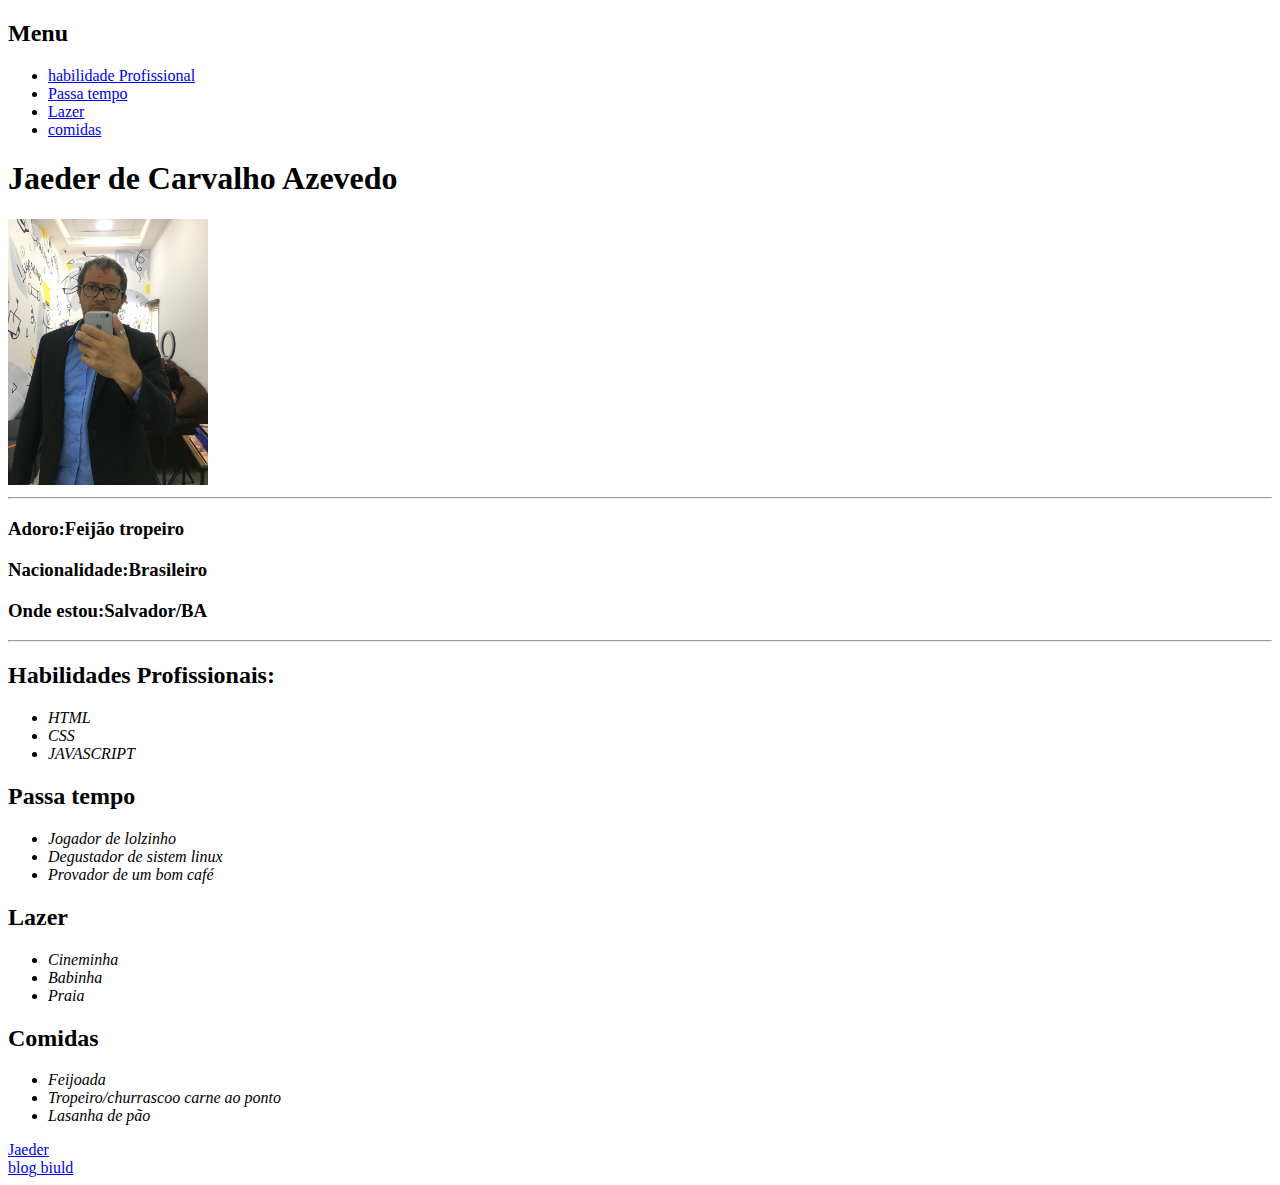
==== index.html @ bd66f96f "portifolio parte 1 HTML" ====
<!DOCTYPE html>
<html lang="pt-BR">
<head>
    <meta charset="UTF-8">
    <title>Portifolio Jaeder Azevedo</title>
</head>
<body>
    <h2>Menu</h2>    
    <ul>
        <li><a href="#habilidade">habilidade Profissional</li></a>
        <li><a href="#passa tempo">Passa tempo</li></a>
        <li><a href="#Lazer">Lazer</li></a>
        <li><a href="#Comidas">comidas</li></a>
    </ul>
    <h1 id="jaeder">Jaeder de Carvalho Azevedo</h1>
    <img src="./2022-01-11 14.53.35.jpg" width="200px" alt="foto Jaeder">
    <hr>
    <h3><strong>Adoro:</strong>Feijão tropeiro</h3>
    <h3><strong>Nacionalidade:</strong>Brasileiro</h3>
    <h3><strong>Onde estou:</strong>Salvador/BA</h3>
    <hr>
    <h2 id="habilidade">Habilidades Profissionais:</h2>
        <ul>
            <li><i>HTML</i></li>
            <li><i>CSS</i></li>
            <li><i>JAVASCRIPT</i></li>
        </ul>
    <h2 id="passa tempo">Passa tempo</h2>    
        <ul>
            <li><i>Jogador de lolzinho</i></li>
            <li><i>Degustador de sistem linux</i></li>
            <li><i>Provador de um bom café</i></li>
        </ul>
    <h2 id="Lazer">Lazer</h2>    
        <ul>
            <li><i>Cineminha</i></li>
            <li><i>Babinha</i></li>
            <li><i>Praia</i></li>
        </ul>    
    <h2 id="Comidas">Comidas</h2>    
        <ul>
            <li><i>Feijoada</i></li>
            <li><i>Tropeiro/churrascoo carne ao ponto</i></li>
            <li><i>Lasanha de pão</i></li>
        </ul>
    <a href="#jaeder">Jaeder</a> 
    <br>   
    <a href="https://www.mobafire.com/" target="_blank">blog biuld</a>
</body>
</html>
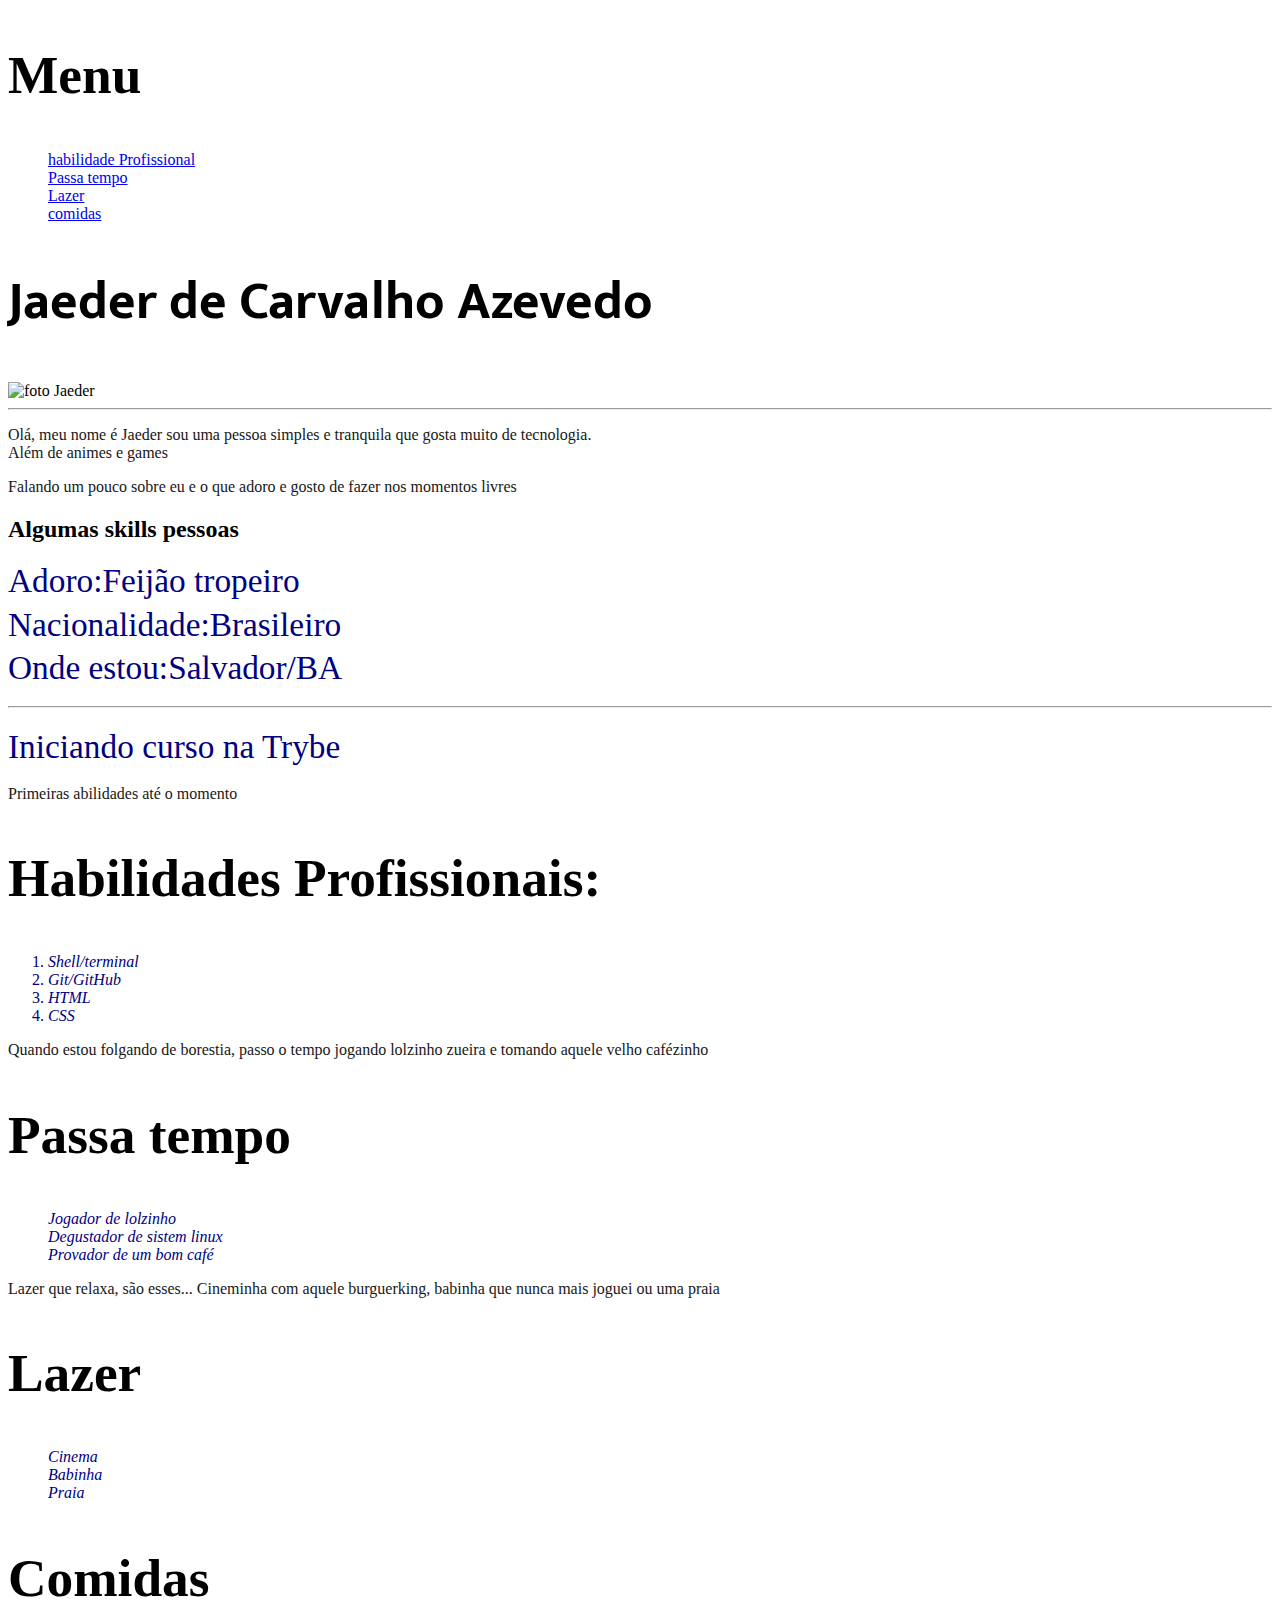
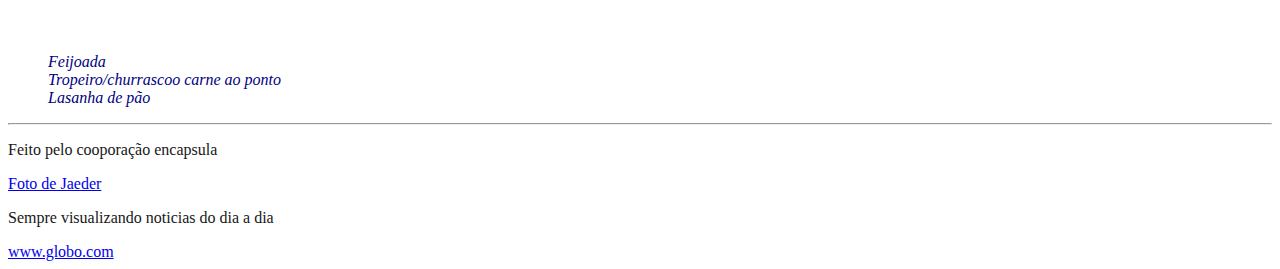
==== commit e61fb655: "Merge bbfc42371bd94a739261f153b44931fd3ed2777d into bec606dbde115dd08a0ead3494cb45c801390df7" ====
--- a/index.html
+++ b/index.html
@@ -3,9 +3,42 @@
 <head>
     <meta charset="UTF-8">
     <title>Portifolio Jaeder Azevedo</title>
+    <link rel="preconnect" href="https://fonts.googleapis.com">
+    <link rel="preconnect" href="https://fonts.gstatic.com" crossorigin>
+    <link href="https://fonts.googleapis.com/css2?family=Mukta:wght@500&family=Rubik+Distressed&family=Rubik+Marker+Hatch&display=swap" rel="stylesheet">
+    <style>
+        h1{
+            font-family: 'Mukta', sans-serif; 
+            font-size: 40pt;      
+        }
+
+        li{
+            color: #000080;
+        }
+
+        p{
+            color: rgb(24, 23, 23);
+        } 
+
+        h3{
+            color: #000080;
+            font-size: 25pt;
+            line-height: 10px;
+            font-weight: 300;
+        }
+
+        ul{
+            list-style: none;
+        }
+
+        .subtitulos{
+            font-size: 40pt;
+        }
+
+    </style>
 </head>
 <body>
-    <h2>Menu</h2>    
+    <h2 class="subtitulos">Menu</h2>    
     <ul>
         <li><a href="#habilidade">habilidade Profissional</li></a>
         <li><a href="#passa tempo">Passa tempo</li></a>
@@ -15,36 +48,48 @@
     <h1 id="jaeder">Jaeder de Carvalho Azevedo</h1>
     <img src="./2022-01-11 14.53.35.jpg" width="200px" alt="foto Jaeder">
     <hr>
+    <p>Olá, meu nome é Jaeder sou uma pessoa simples e tranquila que gosta muito de tecnologia. <br>
+    Além de animes e games</p>
+    <p>Falando um pouco sobre eu e o que adoro e gosto de fazer nos momentos livres</p>
+    <h2>Algumas skills pessoas</h2>
     <h3><strong>Adoro:</strong>Feijão tropeiro</h3>
     <h3><strong>Nacionalidade:</strong>Brasileiro</h3>
     <h3><strong>Onde estou:</strong>Salvador/BA</h3>
     <hr>
-    <h2 id="habilidade">Habilidades Profissionais:</h2>
-        <ul>
+    <h3>Iniciando curso na Trybe</h3>
+    <p>Primeiras abilidades até o momento</p>
+    <h2 id="habilidade" class="subtitulos">Habilidades Profissionais:</h2>
+        <ol>
+            <li><i>Shell/terminal</i></li>
+            <li><i>Git/GitHub</i></li>
             <li><i>HTML</i></li>
             <li><i>CSS</i></li>
-            <li><i>JAVASCRIPT</i></li>
-        </ul>
-    <h2 id="passa tempo">Passa tempo</h2>    
+        </ol>
+    <p>Quando estou folgando de borestia, passo o tempo jogando lolzinho zueira e tomando aquele velho cafézinho</p>    
+    <h2 id="passa tempo" class="subtitulos">Passa tempo</h2>    
         <ul>
             <li><i>Jogador de lolzinho</i></li>
             <li><i>Degustador de sistem linux</i></li>
             <li><i>Provador de um bom café</i></li>
         </ul>
-    <h2 id="Lazer">Lazer</h2>    
+    <p>Lazer que relaxa, são esses... Cineminha com aquele burguerking, babinha que nunca mais joguei ou uma praia</p>
+    <h2 id="Lazer" class="subtitulos">Lazer</h2>    
         <ul>
-            <li><i>Cineminha</i></li>
+            <li><i>Cinema</i></li>
             <li><i>Babinha</i></li>
             <li><i>Praia</i></li>
         </ul>    
-    <h2 id="Comidas">Comidas</h2>    
+    <h2 id="Comidas" class="subtitulos">Comidas</h2>    
         <ul>
             <li><i>Feijoada</i></li>
             <li><i>Tropeiro/churrascoo carne ao ponto</i></li>
             <li><i>Lasanha de pão</i></li>
         </ul>
-    <a href="#jaeder">Jaeder</a> 
-    <br>   
-    <a href="https://www.mobafire.com/" target="_blank">blog biuld</a>
+    <hr>
+    <p>Feito pelo cooporação encapsula</p>    
+    <a href="#jaeder">Foto de Jaeder</a> 
+    <br>  
+    <p>Sempre visualizando noticias do dia a dia</p> 
+    <a href="https://www.globo.com/" target="_blank">www.globo.com</a>
 </body>
 </html>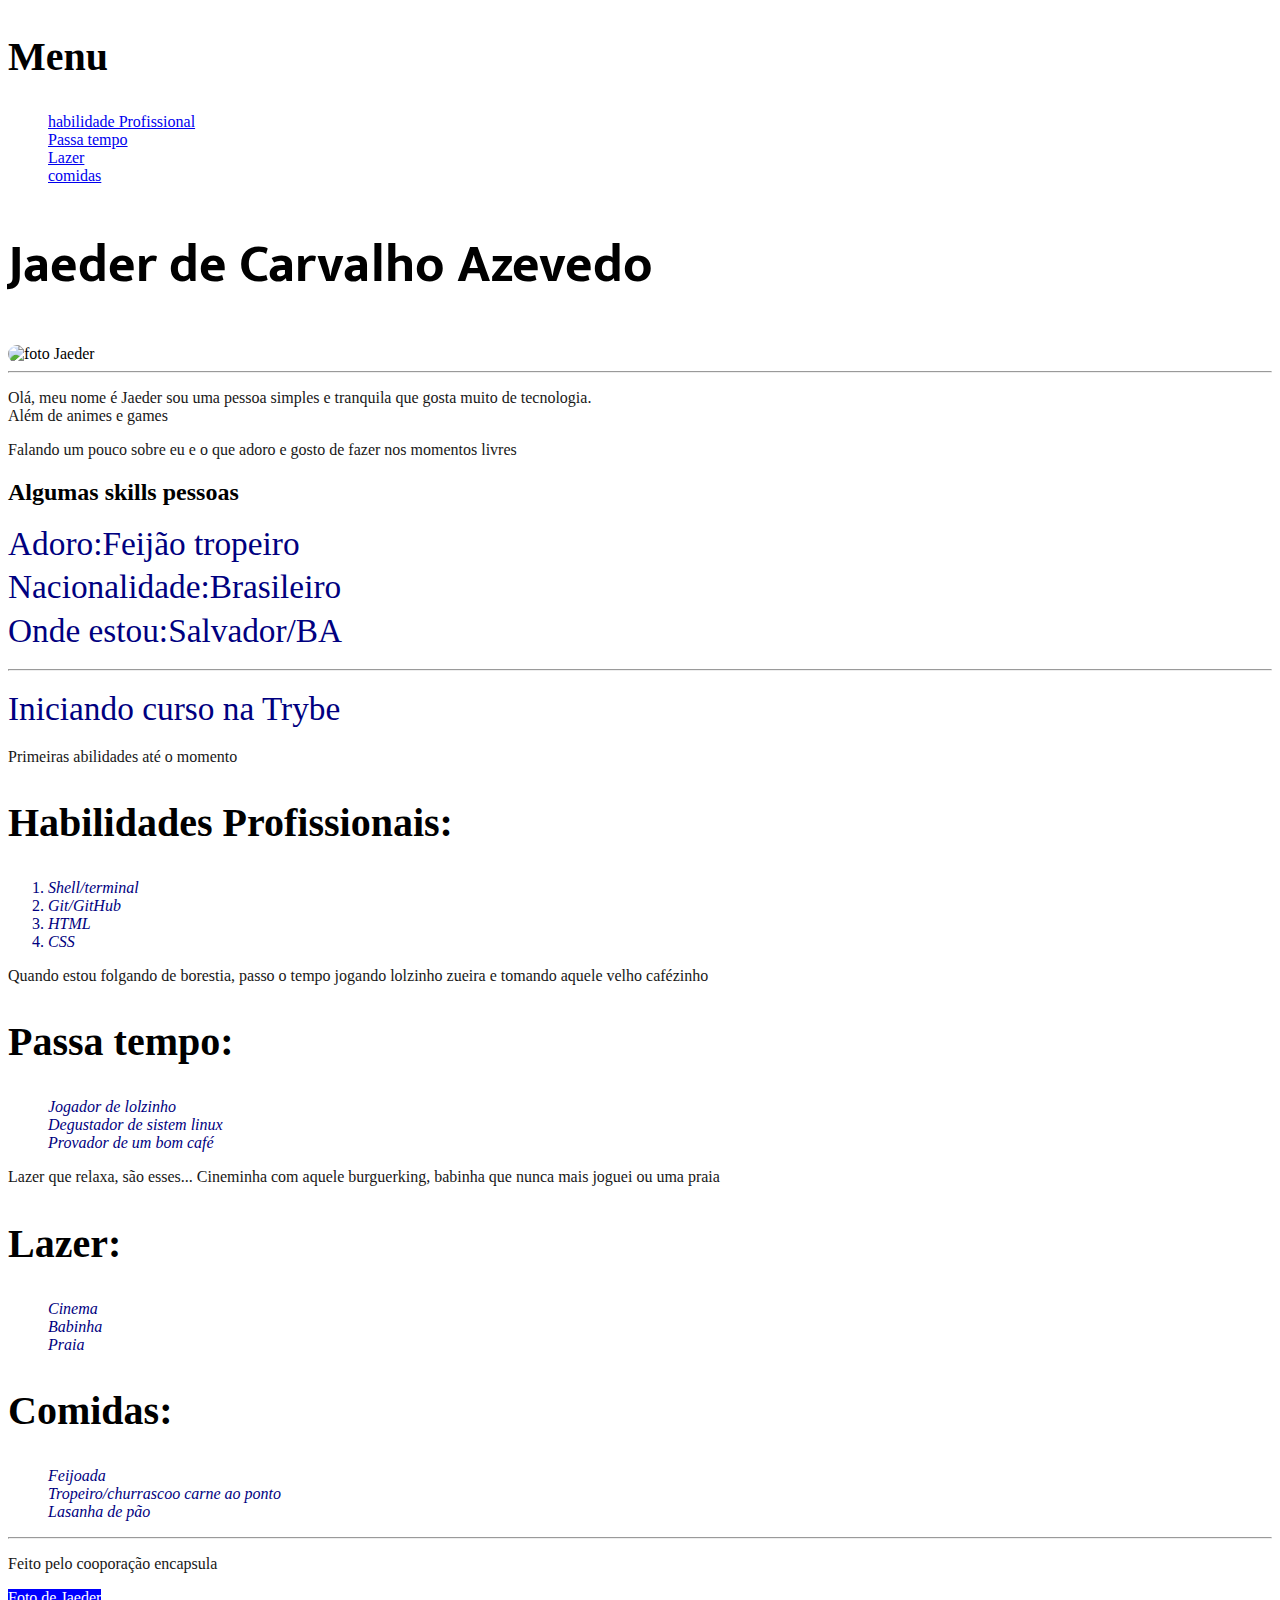
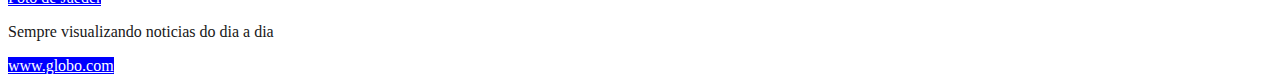
==== commit 7bb9a29d: "alteracoes nos link botoes" ====
--- a/index.html
+++ b/index.html
@@ -10,6 +10,10 @@
         h1{
             font-family: 'Mukta', sans-serif; 
             font-size: 40pt;      
+        }
+
+        #circle-picture{
+            border-radius: 100px;
         }
 
         li{
@@ -32,7 +36,12 @@
         }
 
         .subtitulos{
-            font-size: 40pt;
+            font-size: 30pt;
+        }
+
+        .button{
+            background-color: blue;
+            color: white;
         }
 
     </style>
@@ -46,7 +55,7 @@
         <li><a href="#Comidas">comidas</li></a>
     </ul>
     <h1 id="jaeder">Jaeder de Carvalho Azevedo</h1>
-    <img src="./2022-01-11 14.53.35.jpg" width="200px" alt="foto Jaeder">
+    <img id="circle-picture" src="./2022-01-11 14.53.35.jpg" width="200px" alt="foto Jaeder">
     <hr>
     <p>Olá, meu nome é Jaeder sou uma pessoa simples e tranquila que gosta muito de tecnologia. <br>
     Além de animes e games</p>
@@ -66,20 +75,20 @@
             <li><i>CSS</i></li>
         </ol>
     <p>Quando estou folgando de borestia, passo o tempo jogando lolzinho zueira e tomando aquele velho cafézinho</p>    
-    <h2 id="passa tempo" class="subtitulos">Passa tempo</h2>    
+    <h2 id="passa tempo" class="subtitulos">Passa tempo:</h2>    
         <ul>
             <li><i>Jogador de lolzinho</i></li>
             <li><i>Degustador de sistem linux</i></li>
             <li><i>Provador de um bom café</i></li>
         </ul>
     <p>Lazer que relaxa, são esses... Cineminha com aquele burguerking, babinha que nunca mais joguei ou uma praia</p>
-    <h2 id="Lazer" class="subtitulos">Lazer</h2>    
+    <h2 id="Lazer" class="subtitulos">Lazer:</h2>    
         <ul>
             <li><i>Cinema</i></li>
             <li><i>Babinha</i></li>
             <li><i>Praia</i></li>
         </ul>    
-    <h2 id="Comidas" class="subtitulos">Comidas</h2>    
+    <h2 id="Comidas" class="subtitulos">Comidas:</h2>    
         <ul>
             <li><i>Feijoada</i></li>
             <li><i>Tropeiro/churrascoo carne ao ponto</i></li>
@@ -87,9 +96,9 @@
         </ul>
     <hr>
     <p>Feito pelo cooporação encapsula</p>    
-    <a href="#jaeder">Foto de Jaeder</a> 
+    <a class="button" href="#jaeder">Foto de Jaeder</a> 
     <br>  
     <p>Sempre visualizando noticias do dia a dia</p> 
-    <a href="https://www.globo.com/" target="_blank">www.globo.com</a>
+    <a class="button" href="https://www.globo.com/" target="_blank">www.globo.com</a>
 </body>
 </html>